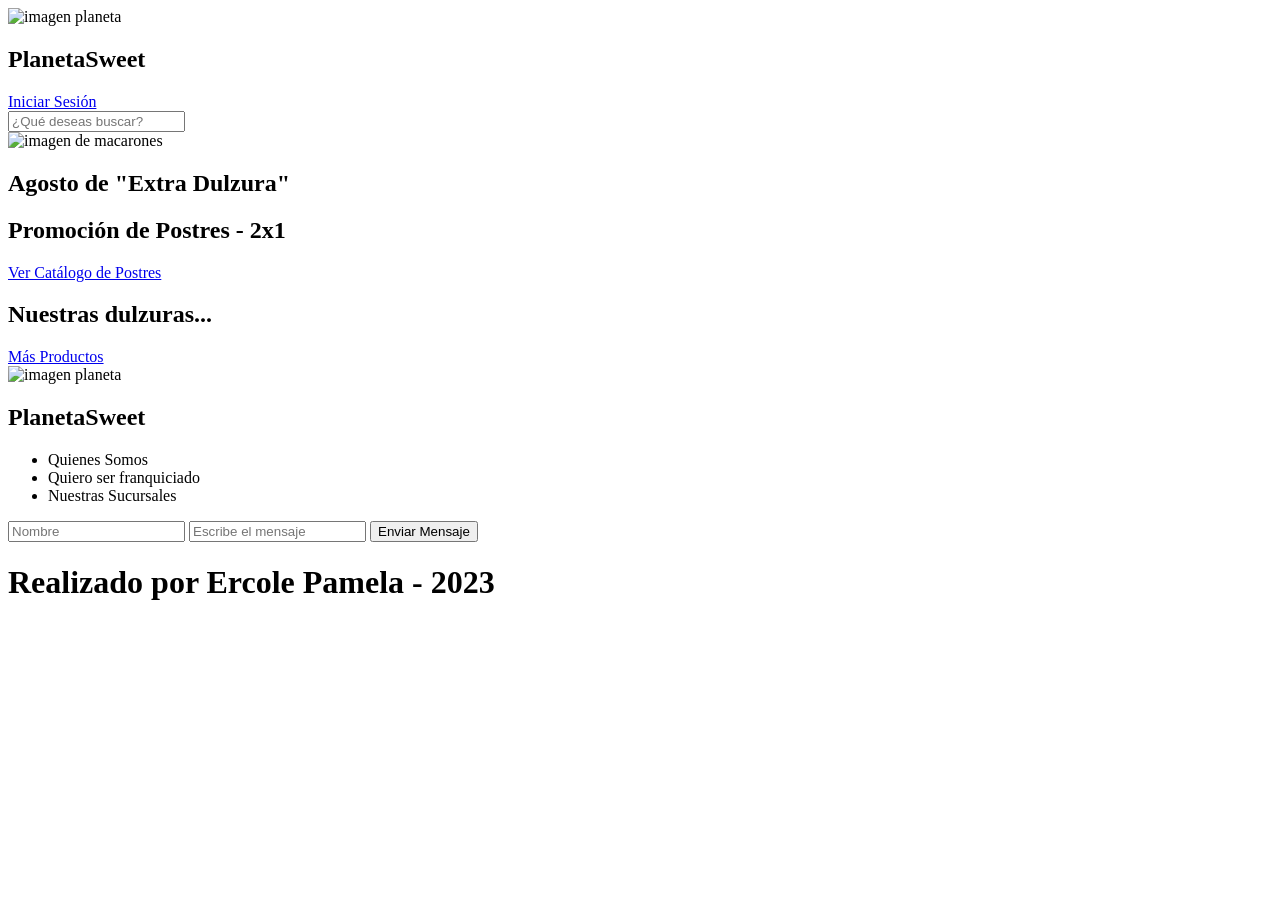
==== index.html @ 321c5b9d "Challenge Alurageek Proyecto no terminado, con errores" ====
<!DOCTYPE html>
<html lang="es">
    <head>
        <meta charset="UTF-8">
        <meta http-equiv="X-UA-compatible" content="IE=edge">
        <meta name="viewport" content="width=device-width initial-scale=1.0">
        <link href="../AluraGeek/estilos.css" rel="stylesheet">
        <title>PlanetaSweet</title>
    </head>

    <body>
        <header class="cabecera">
            <section class="cabecera__info">
                <img class="cabecera__img" src="../AluraGeek/imagenes/logo_planeta.jpg" alt="imagen planeta">
                <h1 class="nombre_comercio">PlanetaSweet</h1>
                
                <a class="btn__inicio-Sesion" href="../AluraGeek/registro.html" target="_blank">Iniciar Sesión</a>
                <div>
                    <input class="buscar__prod" type="search" name="buscar" id="buscar-producto" required placeholder="¿Qué deseas buscar?">
                    <span class="buscar__icono"></span>
                </div>
            </section>
        </header>

            <section class="banner">
                <img class="banner__img" src="../AluraGeek/imagenes/macarones.jpg" alt="imagen de macarones">
                <h1 class="titulo__banner">Agosto de "Extra Dulzura"</h1>
                <h2 class="titulo__banner-desc">Promoción de Postres - 2x1</h2>           
                <a class="btn__ver-postres" href="../AluraGeek/galeria.html" target="_blank">Ver Catálogo de Postres</a>
            </section>

            <section class="sweet__chocolates">

                <div class="sweet__opcion-todo">
                    <h2 class="sweet__titulo">Nuestras dulzuras...</h2>
                    <a class="sweet__vertodo" href="../AluraGeek/galeria.html" target="_blank">Más Productos</a>
                </div>
                
                <section class="productos" data-producto>
                    
                </section>
            </section>

            <section class="formulario__contacto">
                <div class="form__info">
                    <div class="formu-empresa">
                        <img class="cabecera__img-contacto" src="../AluraGeek/imagenes/logo_planeta.jpg" alt="imagen planeta">
                        <h1 class="nombre_comercio-contacto">PlanetaSweet</h1>
                    </div>

                    <ul class="lista">
                        <li>Quienes Somos</li>
                        <li>Quiero ser franquiciado</li>
                        <li>Nuestras Sucursales</li>
                    </ul>
                    <form class="form__contacto">

                        <input class="form__nombre" type="text" name="nombre" id="nombre-form" required placeholder="Nombre">
                        <input class="form__mensaje" type="password" name="mensaje" id="mensaje-form" required placeholder="Escribe el mensaje" maxlength="8">
                        <button  class="btn__enviar" type="submit" name="enviar">Enviar Mensaje</button>
                    </form> 

                </div>
            </section>

        <footer class="piePagina">
            <h1>Realizado por Ercole Pamela - 2023</h1>
        </footer>

        <script type="module" src="../AluraGeek/productos.js"></script>

    </body>

</html>
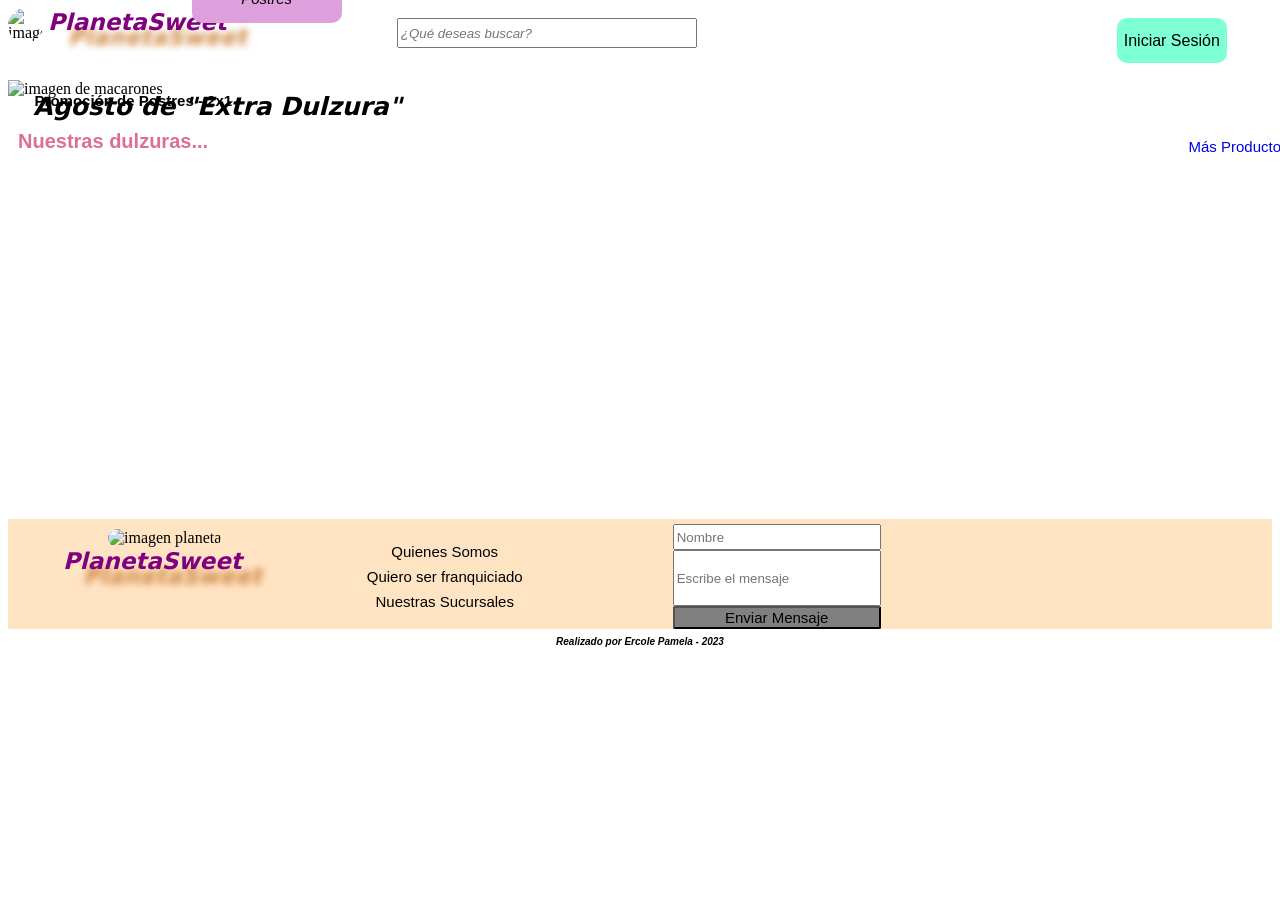
==== commit 7f42e2a0: "Add files via upload" ====
--- a/index.html
+++ b/index.html
@@ -4,17 +4,17 @@
         <meta charset="UTF-8">
         <meta http-equiv="X-UA-compatible" content="IE=edge">
         <meta name="viewport" content="width=device-width initial-scale=1.0">
-        <link href="../AluraGeek/estilos.css" rel="stylesheet">
+        <link href="./estilos.css" rel="stylesheet">
         <title>PlanetaSweet</title>
     </head>
 
     <body>
         <header class="cabecera">
             <section class="cabecera__info">
-                <img class="cabecera__img" src="../AluraGeek/imagenes/logo_planeta.jpg" alt="imagen planeta">
+                <img class="cabecera__img" src="./imagenes/logo_planeta.jpg" alt="imagen planeta">
                 <h1 class="nombre_comercio">PlanetaSweet</h1>
                 
-                <a class="btn__inicio-Sesion" href="../AluraGeek/registro.html" target="_blank">Iniciar Sesión</a>
+                <a class="btn__inicio-Sesion" href="./registro.html" target="_blank">Iniciar Sesión</a>
                 <div>
                     <input class="buscar__prod" type="search" name="buscar" id="buscar-producto" required placeholder="¿Qué deseas buscar?">
                     <span class="buscar__icono"></span>
@@ -23,17 +23,17 @@
         </header>
 
             <section class="banner">
-                <img class="banner__img" src="../AluraGeek/imagenes/macarones.jpg" alt="imagen de macarones">
+                <img class="banner__img" src="./imagenes/macarones.jpg" alt="imagen de macarones">
                 <h1 class="titulo__banner">Agosto de "Extra Dulzura"</h1>
                 <h2 class="titulo__banner-desc">Promoción de Postres - 2x1</h2>           
-                <a class="btn__ver-postres" href="../AluraGeek/galeria.html" target="_blank">Ver Catálogo de Postres</a>
+                <a class="btn__ver-postres" href="./galeria.html" target="_blank">Ver Catálogo de Postres</a>
             </section>
 
             <section class="sweet__chocolates">
 
                 <div class="sweet__opcion-todo">
                     <h2 class="sweet__titulo">Nuestras dulzuras...</h2>
-                    <a class="sweet__vertodo" href="../AluraGeek/galeria.html" target="_blank">Más Productos</a>
+                    <a class="sweet__vertodo" href="./galeria.html" target="_blank">Más Productos</a>
                 </div>
                 
                 <section class="productos" data-producto>
@@ -44,7 +44,7 @@
             <section class="formulario__contacto">
                 <div class="form__info">
                     <div class="formu-empresa">
-                        <img class="cabecera__img-contacto" src="../AluraGeek/imagenes/logo_planeta.jpg" alt="imagen planeta">
+                        <img class="cabecera__img-contacto" src="./imagenes/logo_planeta.jpg" alt="imagen planeta">
                         <h1 class="nombre_comercio-contacto">PlanetaSweet</h1>
                     </div>
 
@@ -67,7 +67,7 @@
             <h1>Realizado por Ercole Pamela - 2023</h1>
         </footer>
 
-        <script type="module" src="../AluraGeek/productos.js"></script>
+        <script type="module" src="./productos.js"></script>
 
     </body>
 
--- a/estilos.css
+++ b/estilos.css
@@ -0,0 +1,317 @@
+.cabecera__info{
+    display: flex;
+    flex-direction: row;    
+}
+
+.cabecera__img, .cabecera__img-contacto{
+    height: 35px;
+    width: 35px;
+    border-radius: 25px;
+}
+
+.nombre_comercio, .nombre_comercio-contacto{
+    font-family: system-ui, -apple-system, BlinkMacSystemFont, 'Segoe UI', Roboto, Oxygen, Ubuntu, Cantarell, 'Open Sans', 'Helvetica Neue', sans-serif;
+    font-size: 23px;
+    color: purple;
+    font-style: italic;
+    margin-top: 0.5px;
+    margin-left: 5px;
+    margin-right: 5px;
+    text-shadow: 20px 15px 7px peru;
+}
+
+.btn__inicio-Sesion{
+    font-family: 'Segoe UI', Tahoma, Geneva, Verdana, sans-serif;
+    align-content: center;
+    border-radius: 10px;
+    border-color: aliceblue;
+    height: 35px;
+    width: 100px;
+    display: inline-block;
+    position: relative;
+    transform: translateX(800%);
+    margin-top: 10px;
+    background-color: aquamarine;
+    cursor: pointer;
+    text-decoration: none;
+    text-align: center;
+    padding: 5px;
+    margin-left: 5px;
+    color: black;
+
+}
+
+.buscar__prod{
+    height: 30px;
+    width: 300px;
+    margin-top: 10px;
+    font-style: oblique;
+}
+
+.banner{
+    position: relative;
+}
+
+.banner__img{
+    background-position: center;
+    background-repeat: no-repeat;
+    background-size: cover;
+    margin-top: 10px;
+    width: 100%;
+    height: 350px;
+}
+
+.titulo__banner{
+    font-style: oblique;
+    font-family: system-ui, -apple-system, BlinkMacSystemFont, 'Segoe UI', Roboto, Oxygen, Ubuntu, Cantarell, 'Open Sans', 'Helvetica Neue', sans-serif;
+    font-size: 25px;
+    color: black;
+    position: absolute;
+    top: 30%;
+    left: 42%;
+    text-align: left;
+    transform: translate(-50%, -25%);
+    width: 80%;
+}
+
+.titulo__banner-desc{
+    font-family: 'Segoe UI', Tahoma, Geneva, Verdana, sans-serif;
+    font-size: 15px;
+    position: absolute;
+    transform: translate(-57%, -50%);
+    text-align: left;
+    top: 50%;
+    left: 42%;
+    width:70%;
+    
+}
+
+.btn__ver-postres{
+    font-family: 'Segoe UI', Tahoma, Geneva, Verdana, sans-serif;
+    font-size: 15px;
+    background-color: plum;
+    height: 50px;
+    width: 150px;
+    display: inline-block;
+    position: relative;
+    transform: translateY(-180%);
+    margin-left: 25px;
+    text-decoration: none;
+    text-align: center;
+    border-radius: 10px;
+    color: black;
+    font-style: oblique;
+    
+}
+
+.sweet__titulo{
+    font-family: 'Gill Sans', 'Gill Sans MT', Calibri, 'Trebuchet MS', sans-serif;
+    font-size: 20px;
+    color: palevioletred;
+    margin-left: 10px;
+}
+
+.sweet__opcion-todo{
+    display: flex;
+    flex-direction: row;
+}
+
+.sweet__vertodo{
+    padding-top: 25px;
+    transform: translateX(980%);
+    font-family: 'Gill Sans', 'Gill Sans MT', Calibri, 'Trebuchet MS', sans-serif;
+    font-size: 15px;
+    text-decoration: none;
+}
+
+.form__info{
+    background-color:bisque;
+    display: flex;
+    flex-direction: row;
+}
+
+.cabecera__img-contacto{
+    margin-left: 50px;
+}
+
+.formu-empresa{
+    margin-left: 50px;
+    margin-top: 10px;
+}
+
+.lista{
+    font-family: 'Gill Sans', 'Gill Sans MT', Calibri, 'Trebuchet MS', sans-serif;
+    font-size: 15px;
+    list-style-type: none;
+    padding-top: 5px;
+    line-height: 25px;
+    text-align: center;
+    margin-left: 80px;
+}
+
+.form__contacto{
+    margin-top: 5px;
+    display: flex;
+    flex-direction: column;
+    justify-content: space-around;
+    margin-left: 150px; 
+}
+
+.form__nombre{
+    height: 20px;
+    width: 200px;
+}
+
+.form__mensaje{
+      height: 50px;
+      width: 200px;
+}
+
+.btn__enviar{
+    font-family: 'Gill Sans', 'Gill Sans MT', Calibri, 'Trebuchet MS', sans-serif;
+    background-color: gray;
+    font-family: 'Gill Sans', 'Gill Sans MT', Calibri, 'Trebuchet MS', sans-serif;
+    font-size: 15px;
+    border-radius: 2px;
+}
+
+.piePagina{
+    font-family:Verdana, Geneva, Tahoma, sans-serif;
+    font-size: 5px;
+    font-style:oblique;
+    text-align: center;
+}
+
+/*FORMULARIO INICIO DE SESION*/
+
+.buscar__prod{
+    margin-left: 50px;
+}
+
+.iniciarSesion{
+    margin-top: 30px;
+}
+
+.iniciarSesion-titulo{
+    font-family: 'Gill Sans', 'Gill Sans MT', Calibri, 'Trebuchet MS', sans-serif;
+    font-size: 20px;
+    font-style: oblique;
+    text-align: center;
+}
+
+
+.inicio__sesion{
+    margin-top: 5px;
+    display: flex;
+    flex-direction: column;
+    justify-content: space-around; 
+    align-items: center;
+}
+
+.iniciarSesion-datos{
+    display: flex;
+    flex-direction: column;
+    justify-content: center;
+    align-items: center;
+
+}
+
+.iniciarSesion-mail, .iniciarSesion-passw, .btn__entrar{
+    font-family: 'Gill Sans', 'Gill Sans MT', Calibri, 'Trebuchet MS', sans-serif;
+    font-size: 15px;
+    height: 45px;
+    width: 350px;
+    margin-bottom: 20px;
+    text-align: center;
+   
+}
+
+.form__info{
+    margin-top: 350px;
+}
+
+/*ESTILOS DE LA GALERIA DE DULZURAS y ABM DE DULZURAS*/
+
+.btn__agregar{
+    border-radius: 10px;
+    font-family: 'Gill Sans', 'Gill Sans MT', Calibri, 'Trebuchet MS', sans-serif;
+    height: 30px;
+    width: 140px;
+    background-color: plum;
+    font-style: italic;
+    font-size: 15px;
+    margin-left: 500px;
+    margin-top: 20px;
+    text-decoration: none;
+    text-align: center;
+    color: black;
+    padding-top: 5px;
+}
+
+.btn__menuadministrador{
+    border-radius: 10px;
+    font-family: 'Gill Sans', 'Gill Sans MT', Calibri, 'Trebuchet MS', sans-serif;
+    height: 30px;
+    width: 150px;
+    background-color: plum;
+    color: black;
+    font-style: italic;
+    font-size: 15px;
+    margin-left: 500px;
+    margin-top: 20px;
+    text-decoration: none;
+    text-align: center;
+    padding: 5px;
+
+}
+
+
+.titulo__editar{
+    font-family: 'Gill Sans', 'Gill Sans MT', Calibri, 'Trebuchet MS', sans-serif;
+    font-size: 25px;
+    font-weight: 100;
+    text-align: center;
+    padding-top: 25px;
+}
+
+.info__producto, .abm__producto, .seccion__porducto, .form__editar{
+    display: flex;
+    flex-direction: column;
+    justify-content: space-around;
+    margin-bottom: 10px;
+    align-items: center;
+    align-content: center;
+    padding-bottom: 5px;
+    padding-top: 10px;
+}
+
+.url__producto, .nombre__producto, .descripcion__producto, .precio__producto{
+    margin-bottom: 8px;
+    height: 30px;
+    width: 600px;
+    font-style: oblique;
+    box-sizing: border-box;
+}
+
+.btn__agregar-producto, .btn__modificar-producto{
+    font-family: 'Gill Sans', 'Gill Sans MT', Calibri, 'Trebuchet MS', sans-serif;
+    height: 30px;
+    width: 600px;
+    font-size: 20px;
+    font-style: italic;
+    border-radius: 5px;
+    background-color: plum; 
+    
+}
+
+.btn__entrar{
+    font-family: 'Gill Sans', 'Gill Sans MT', Calibri, 'Trebuchet MS', sans-serif;
+    height: 30px;
+    width: 150px;
+    font-size: 20px;
+    border-radius: 5px;
+    border-style: 5px;
+    background-color: plum; 
+    text-decoration: none;
+    color: black;
+}
